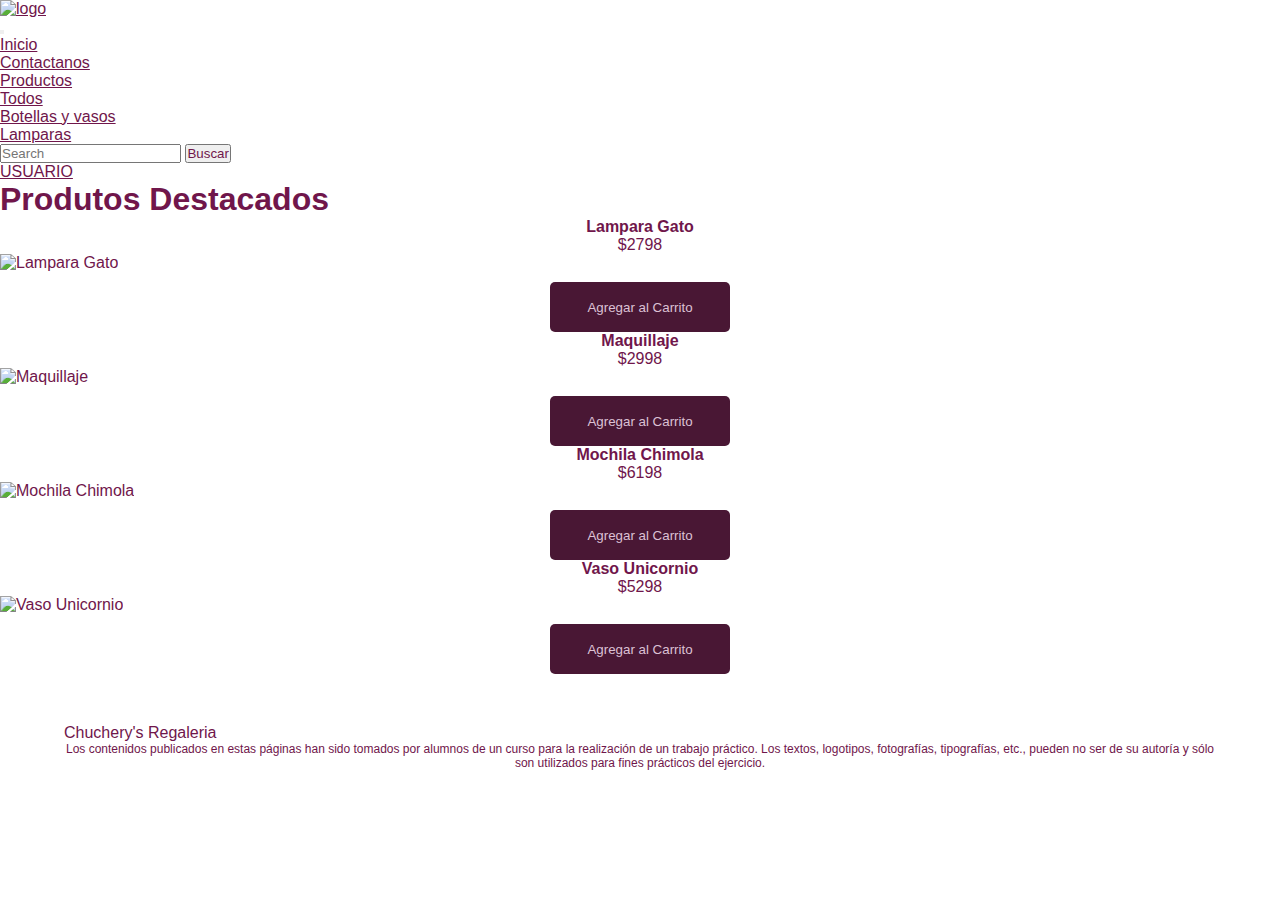
==== index.html @ 30efdcbe "nuevo footer y funcion finalizar compra" ====
<!DOCTYPE html>
<html lang="en">

<head>
    <meta charset="UTF-8">
    <meta http-equiv="X-UA-Compatible" content="IE=edge">
    <meta name="viewport" content="width=device-width, initial-scale=1.0">
    <link href="https://cdn.jsdelivr.net/npm/bootstrap@5.2.0-beta1/dist/css/bootstrap.min.css" rel="stylesheet"
        integrity="sha384-0evHe/X+R7YkIZDRvuzKMRqM+OrBnVFBL6DOitfPri4tjfHxaWutUpFmBp4vmVor" crossorigin="anonymous">
    <link rel="stylesheet" href="./assets/css/style.css">
    <link rel="shortcut icon" href="./assets/imagenes/favicon-16x16.png">
    <script src="https://kit.fontawesome.com/934db81f44.js" crossorigin="anonymous"></script>
    <title>E-commerce</title>
</head>

<body>
    <!--Navbar-->
    <header class="container py-3 sticky-top bg-white">
        <div class="row">
            <div class="col-md-12">
                <nav class="navbar navbar-expand-lg bg-white">
                    <div class="container-fluid">
                        <nav class="navbar bg-white">
                            <div class="container">
                                <a class="navbar-brand" href="index.html">
                                    <img src="./assets/imagenes/logo 300px x 200px-01.png" alt="logo" width="170"
                                        height="100">
                                </a>
                            </div>
                        </nav>
                        <button class="navbar-toggler" type="button" data-bs-toggle="collapse"
                            data-bs-target="#navbarSupportedContent" aria-controls="navbarSupportedContent"
                            aria-expanded="false" aria-label="Toggle navigation">
                            <span class="navbar-toggler-icon"></span>
                        </button>
                        <div class="collapse navbar-collapse" id="navbarSupportedContent">
                            <ul class="navbar-nav me-auto mb-2 mb-lg-0">
                                <li class="nav-item">
                                    <a class="nav-link active" aria-current="page" href="index.html">Inicio</a>
                                </li>
                                <li class="nav-item">
                                    <a class="nav-link" href="./Contacto.html">Contactanos</a>
                                </li>

                                <li class="nav-item dropdown">
                                    <a class="nav-link dropdown-toggle" href="#" id="navbarDropdown" role="button"
                                        data-bs-toggle="dropdown" aria-expanded="false">
                                        Productos
                                    </a>
                                    <ul class="dropdown-menu" aria-labelledby="navbarDropdown">
                                        <li><a class="dropdown-item" href="#">Todos</a></li>
                                        <li><a class="dropdown-item" href="#">Botellas y vasos</a></li>
                                        <li><a class="dropdown-item" href="#">Lamparas</a></li>
                                    </ul>
                                </li>
                            </ul>
                            <form class="d-flex" role="search" id="form">
                                <input class="form-control me-2" id="searchInput" type="search" placeholder="Search"
                                    aria-label="Search">
                                <button class="btn btn_purple" type="submit">Buscar</button>
                            </form>
                            <div>
                                <a href="usuario.html" id="boton_usuario" title="usuario"> USUARIO </a>
                            </div>
                            <div>
                                <a href="carrito.html" id="boton_carrito" title="Ir al Carrito"></a>
                            </div>
                        </div>
                    </div>
                </nav>
            </div>
        </div>
    </header>

    <main>

        <!---Contenedor principal de los productos-->
        <div class="container py-5">
            <h1 class="titulos text-center">Produtos Destacados</h1>
            <div id="productos" class="d-flex flex-wrap flex-row"></div>
        </div>

    </main>

    <!--footer-->
    <!--     <footer id="footer1">
        <div class="d-flex flex-wrap justify-content-between align-items-center py-3 my-4 border-top">
            <div class="col-md-4 d-flex align-items-center">
                <a href="/" class="mb-3 me-2 mb-md-0 text-muted text-decoration-none lh-1">
                    <svg class="bi" width="30" height="24">
                        <use xlink:href="#bootstrap"></use>
                    </svg>
                </a>
                <span class="text-muted">Chuchery's Regaleria</span>
            </div>
            <div class="logosRedes">
                <a href="https://www.instagram.com/chucherys/?hl=en"><i class="fa-brands fa-instagram"></i></a>
                <a href="https://www.facebook.com/profile.php?id=100063470593013"><i
                        class="fa-brands fa-facebook"></i></a>
            </div>
        </div>

        <div class="contenedorCopy">
            <p class="textoCopyRigth">Los contenidos publicados en estas páginas han sido tomados por alumnos de un
                curso para la realización de un trabajo práctico. Los textos, logotipos, fotografías, tipografías, etc.,
                pueden no ser de su autoría y sólo son utilizados para fines prácticos del ejercicio.</p>
        </div>

    
    </footer> -->

    <footer id="footer">
        <div class="divFooter1">
            <p>Chuchery's Regaleria</p>
            <div class="logosRedes">
                <a href="https://www.instagram.com/chucherys/?hl=en"><i class="fa-brands fa-instagram"></i></a>
                <a href="https://www.facebook.com/profile.php?id=100063470593013"><i
                        class="fa-brands fa-facebook"></i></a>
            </div>
        </div>
        <div class="divFooter2">
            <p class="textoCopyRigth">Los contenidos publicados en estas páginas han sido tomados por alumnos de un
                curso para la realización de un trabajo práctico. Los textos, logotipos, fotografías, tipografías, etc.,
                pueden no ser de su autoría y sólo son utilizados para fines prácticos del ejercicio.</p>
        </div>
    </footer>

    <script src="https://cdn.jsdelivr.net/npm/bootstrap@5.2.0-beta1/dist/js/bootstrap.bundle.min.js"
        integrity="sha384-pprn3073KE6tl6bjs2QrFaJGz5/SUsLqktiwsUTF55Jfv3qYSDhgCecCxMW52nD2" crossorigin="anonymous">
    </script>
    <script src="//cdn.jsdelivr.net/npm/sweetalert2@11"></script>

    <!---LINKS JS-->
    <script src="./js/productos.js"></script>
    <script src="./js/funciones.js"></script>
    <script src="./js/main.js"></script>
</body>

</html>
---- assets/css/style.css ----
* {
  margin: 0px;
  padding: 0px;
  font-family: 'Montserrat', sans-serif;
  color: #70164b;
}

.tituloContacto {
  padding: 10px;
}

.contenedorFormulario {
  padding: 10px;
}

.form-control__texrarea {
  width: 100%;
  height: 180px;
}

.botonFooter {
  display: -webkit-box;
  display: -ms-flexbox;
  display: flex;
  -webkit-box-orient: horizontal;
  -webkit-box-direction: normal;
  -ms-flex-direction: row;
  flex-direction: row;
  -webkit-box-pack: center;
  -ms-flex-pack: center;
  justify-content: center;
}

.boton {
  background: #35001f;
  border: none;
  width: 110px;
  height: 50px;
  padding: 10px 15px;
  border-radius: 5px;
  color: #c488b7;
}

.imagenProducto {
  width: 270px;
}

.card-header {
  text-align: center;
}

.botonAgregar {
  background: #491734;
  border: none;
  width: 180px;
  height: 50px;
  padding: 10px 15px;
  border-radius: 5px;
  color: #dcc1d5;
}

.divbotonAgregar {
  display: flex;
  flex-direction: row;
  justify-content: center;
  margin-top: 10px;
}

.botonFinalizar {
  background: #491734;
  border: none;
  width: 180px;
  height: 50px;
  padding-top: 12px;
  border-radius: 5px;
  color: #dcc1d5;
}

.botonVaciar {
  background: #dcc1d5;
  border: none;
  width: 180px;
  height: 50px;
  padding-top: 12px;
  border-radius: 5px;
}
.contenedorCopy{
  display: flex;
  justify-content: center;
  
}
.textoCopyRigth{
  font-size: 12px;
  text-align: center;
}
#footer{
  margin-top: 50px;
  display: flex;
  flex-direction: column;
  justify-content: center;
  align-items: center;

}
.divFooter1{
  display: flex;
  flex-direction: row;
  justify-content: space-between;
  justify-items: center;
  width: 90%;
}
.divFooter2{
  width: 90%;
}
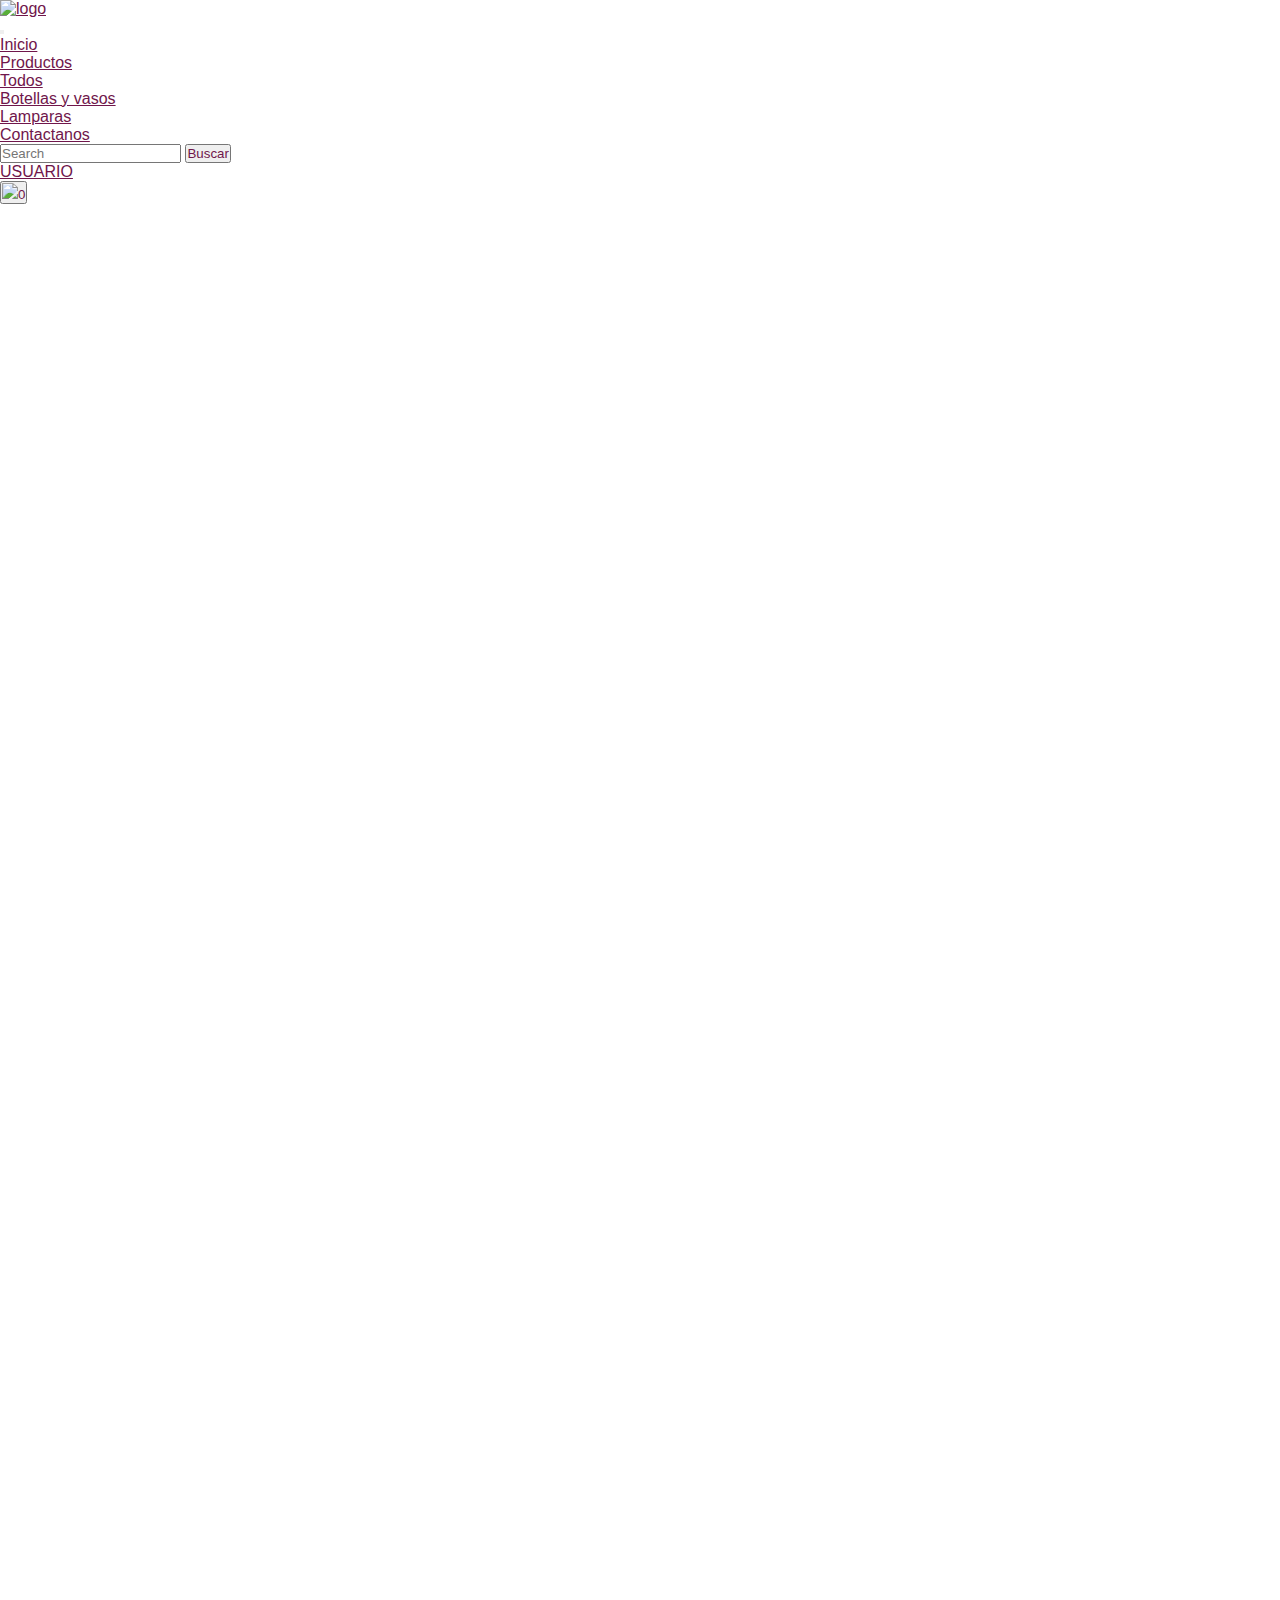
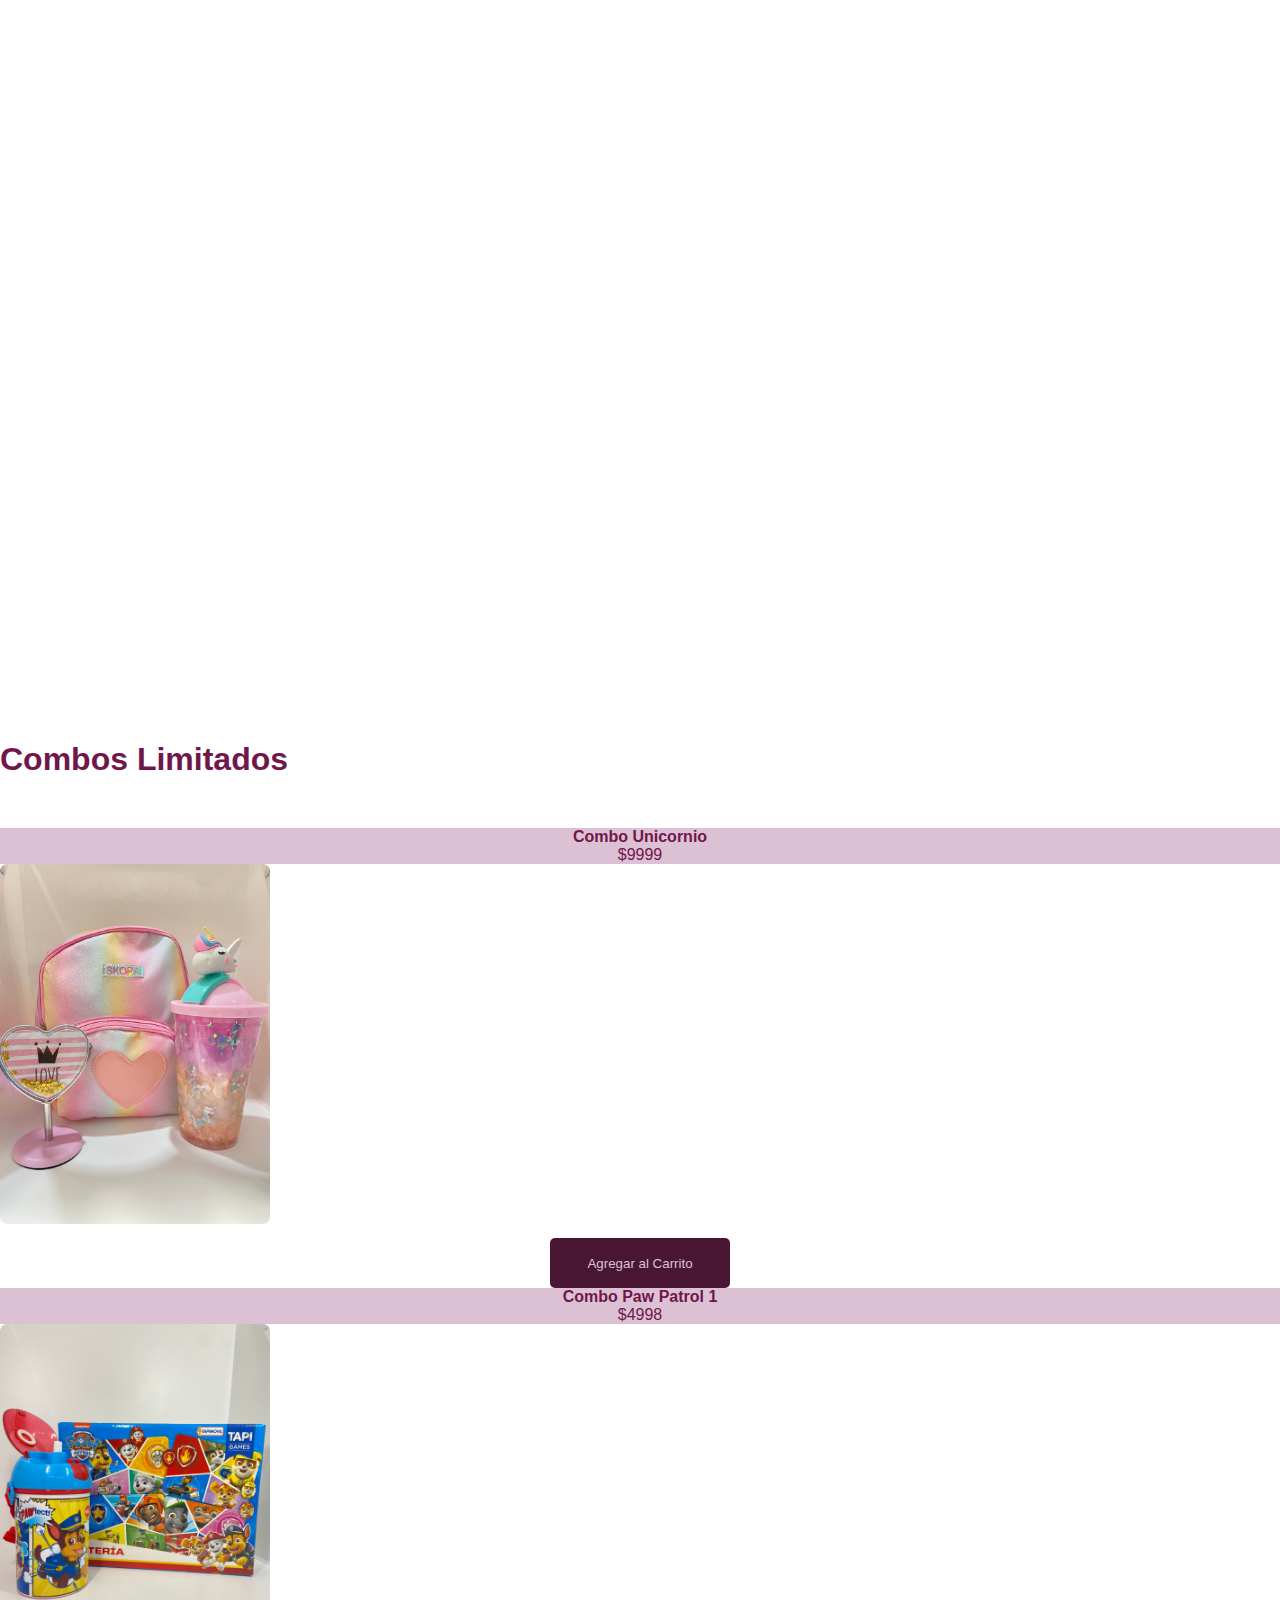
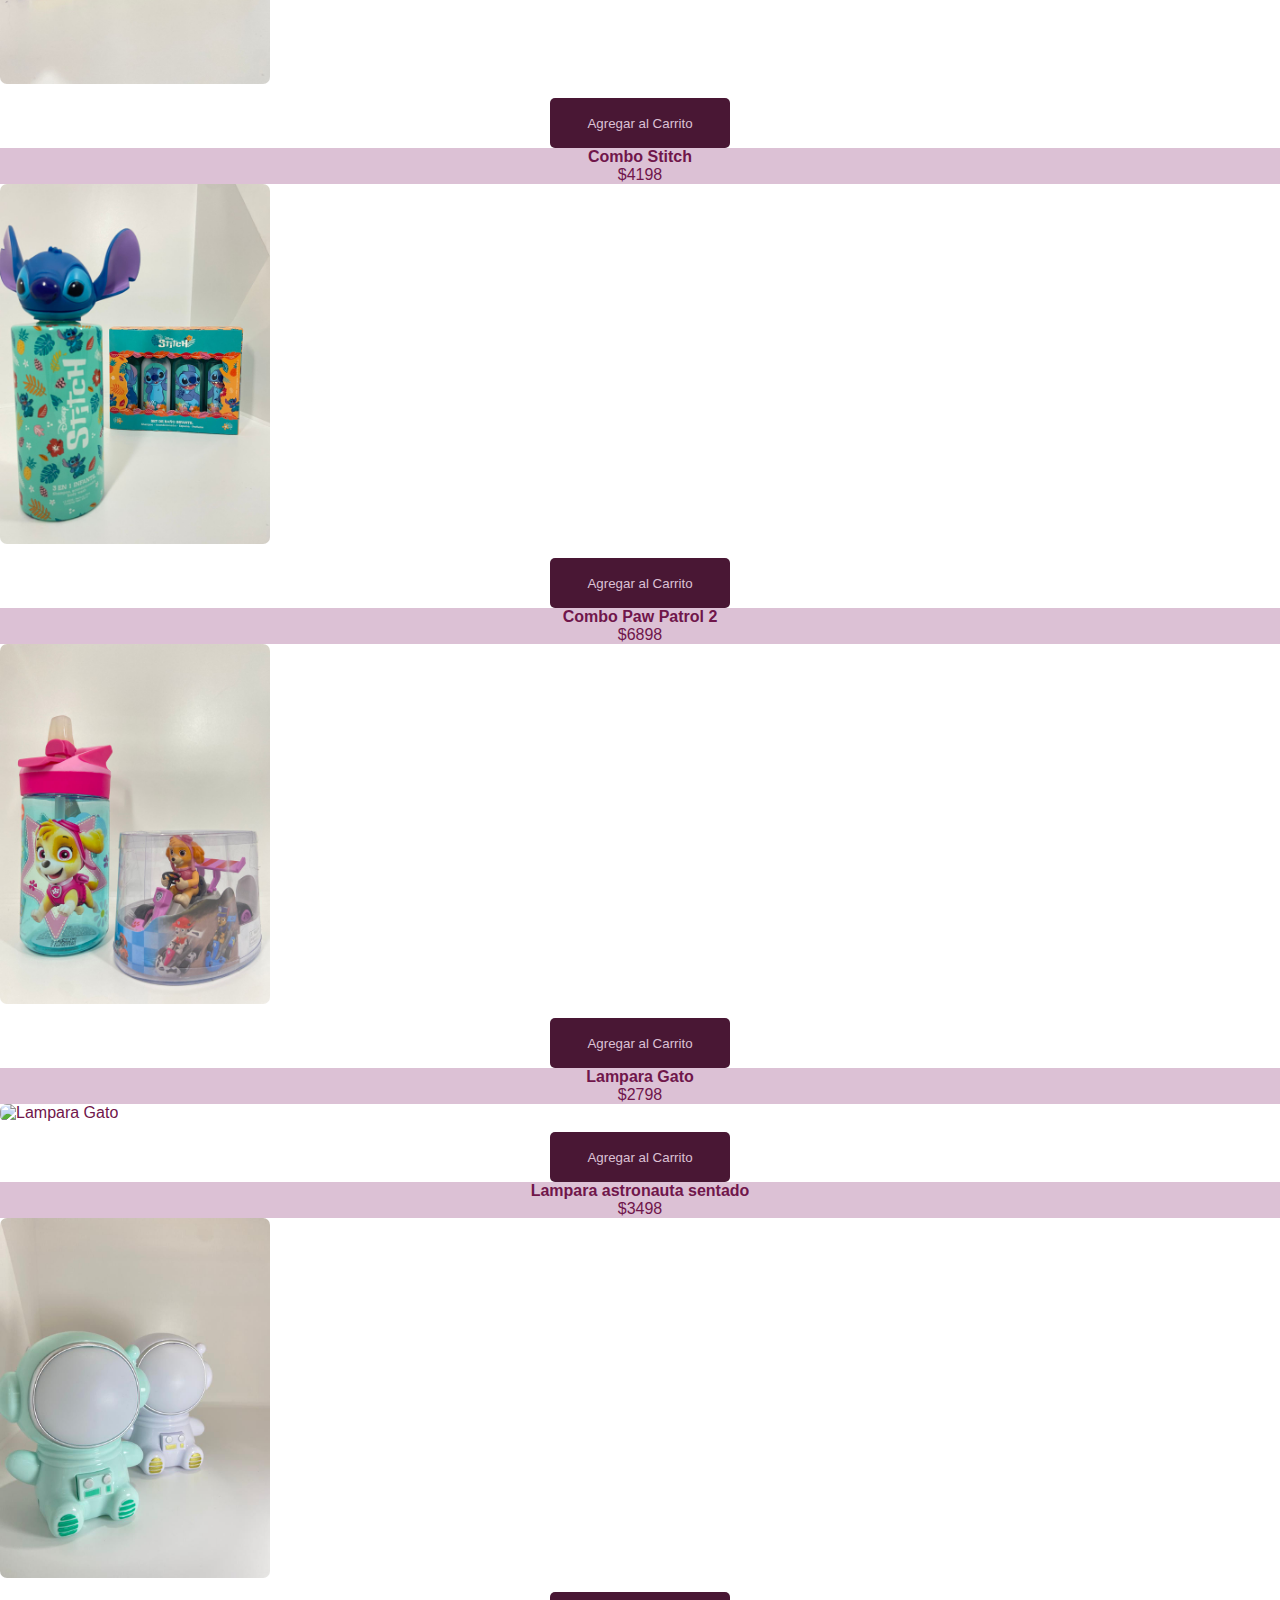
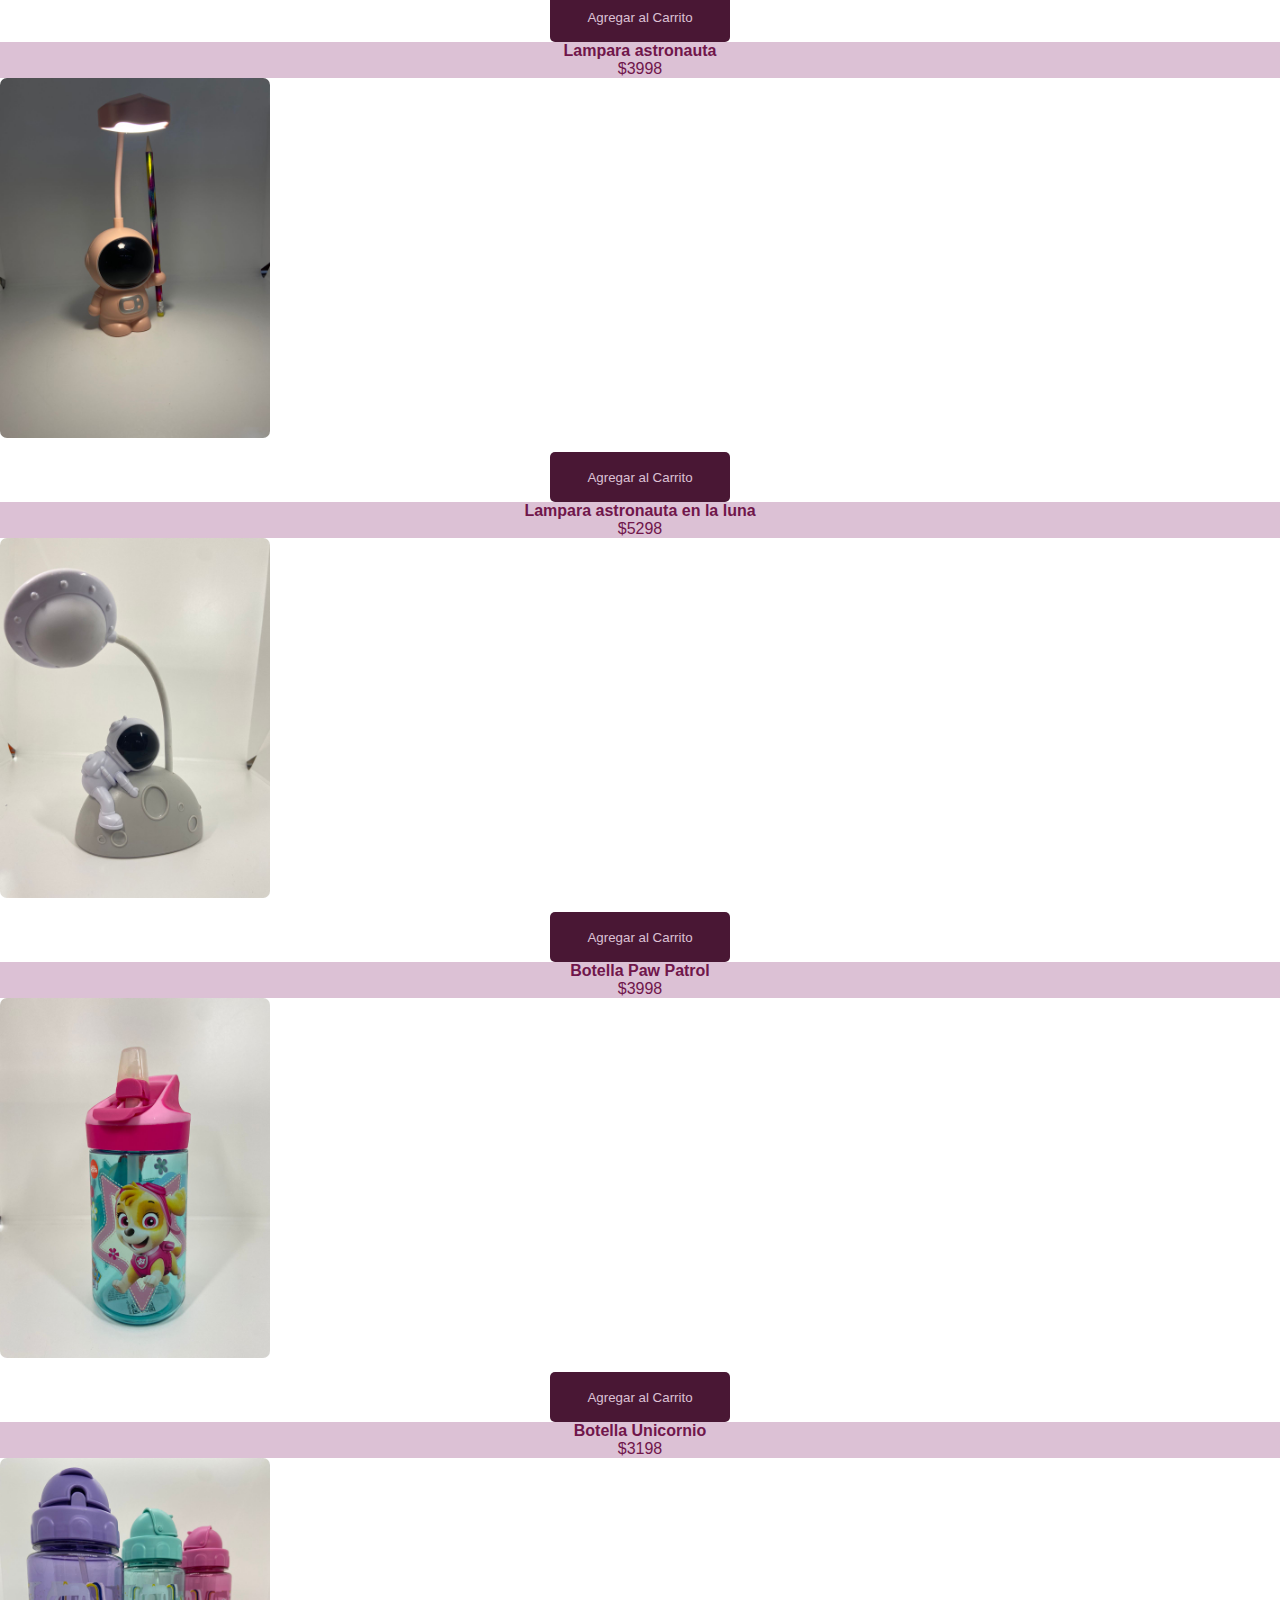
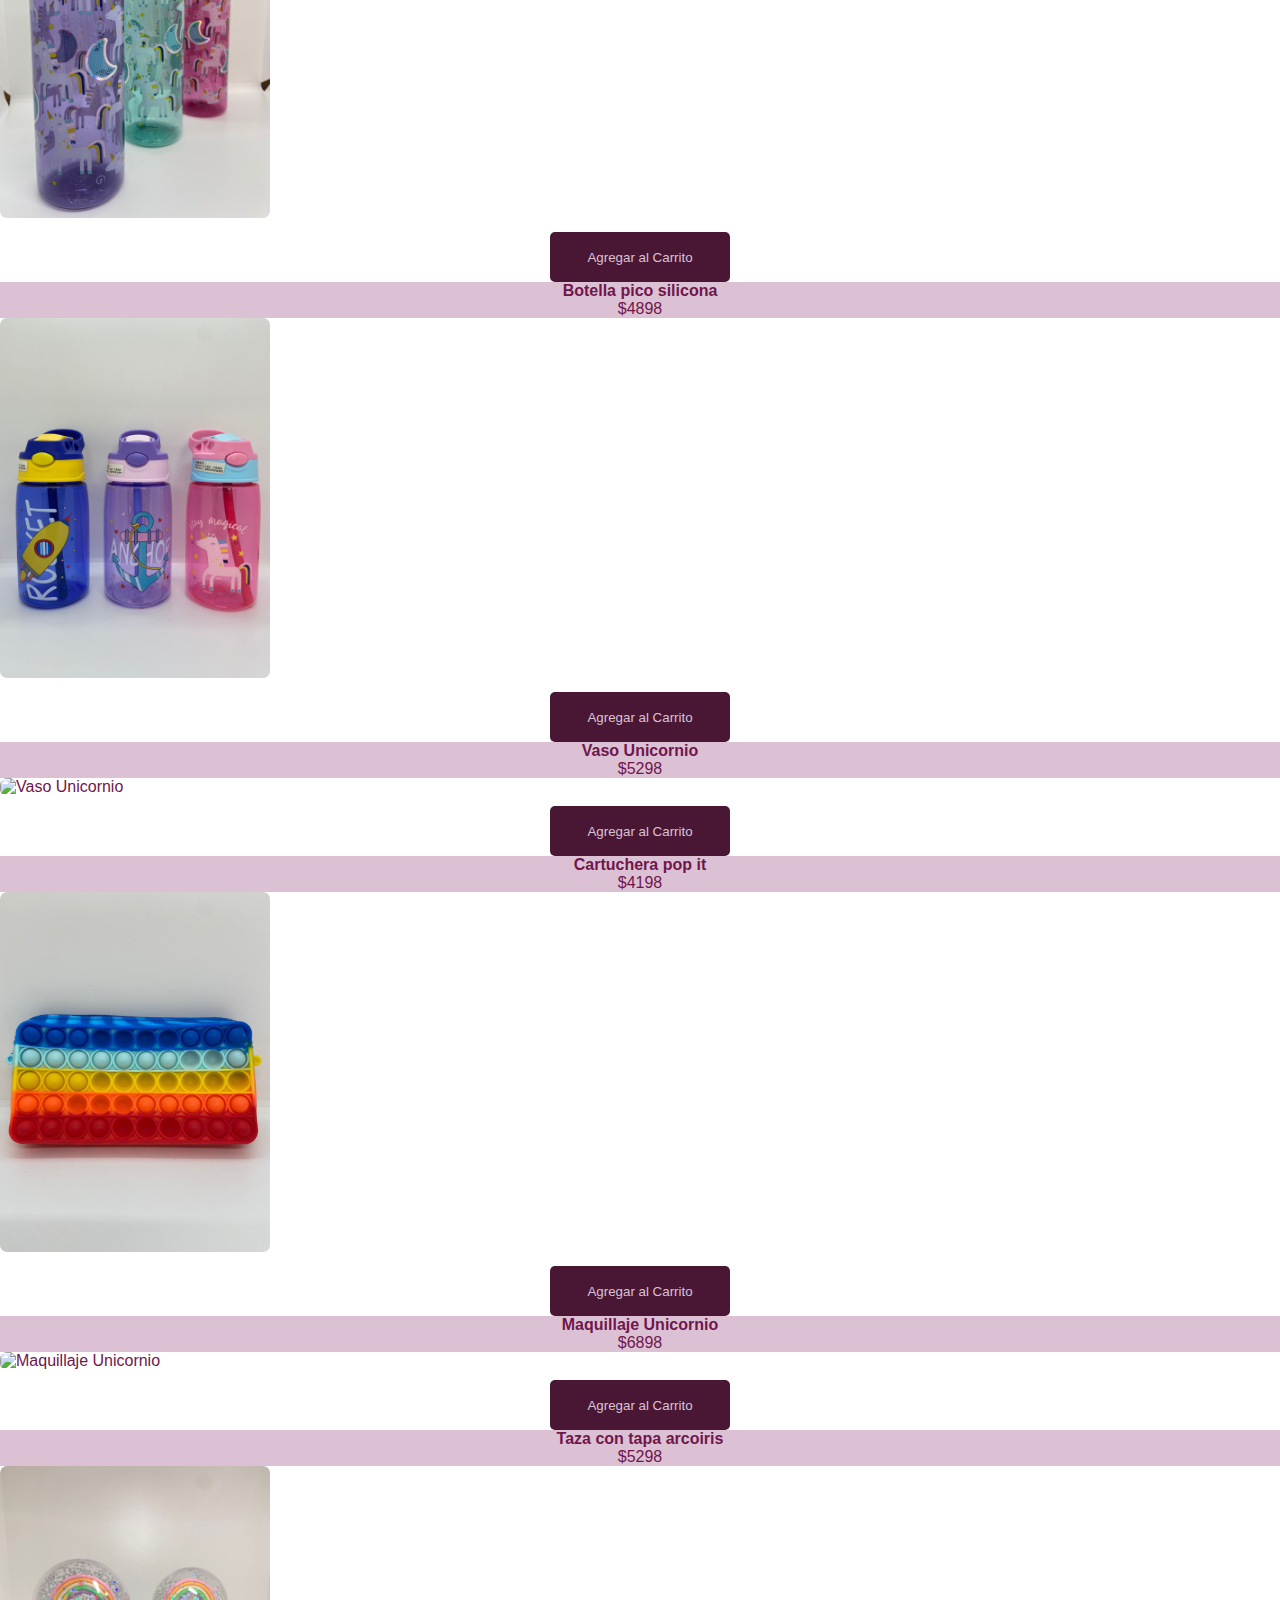
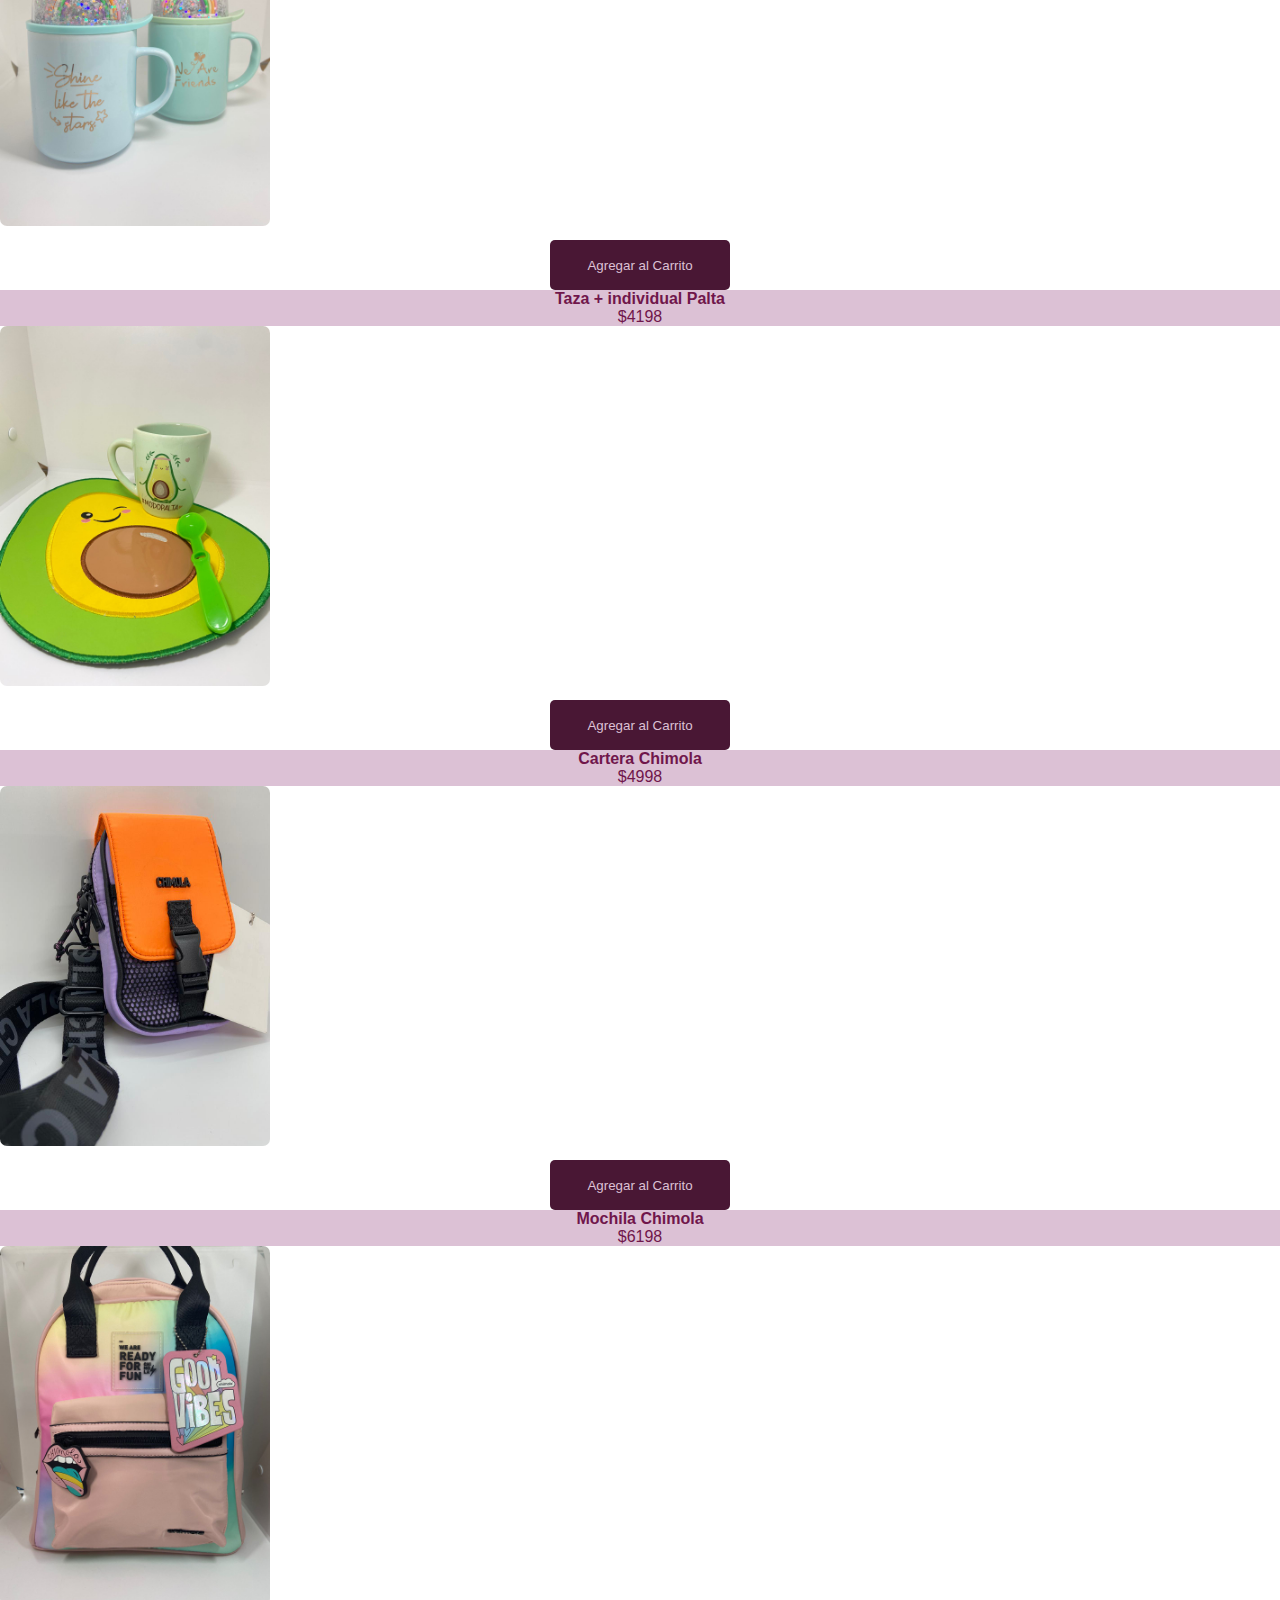
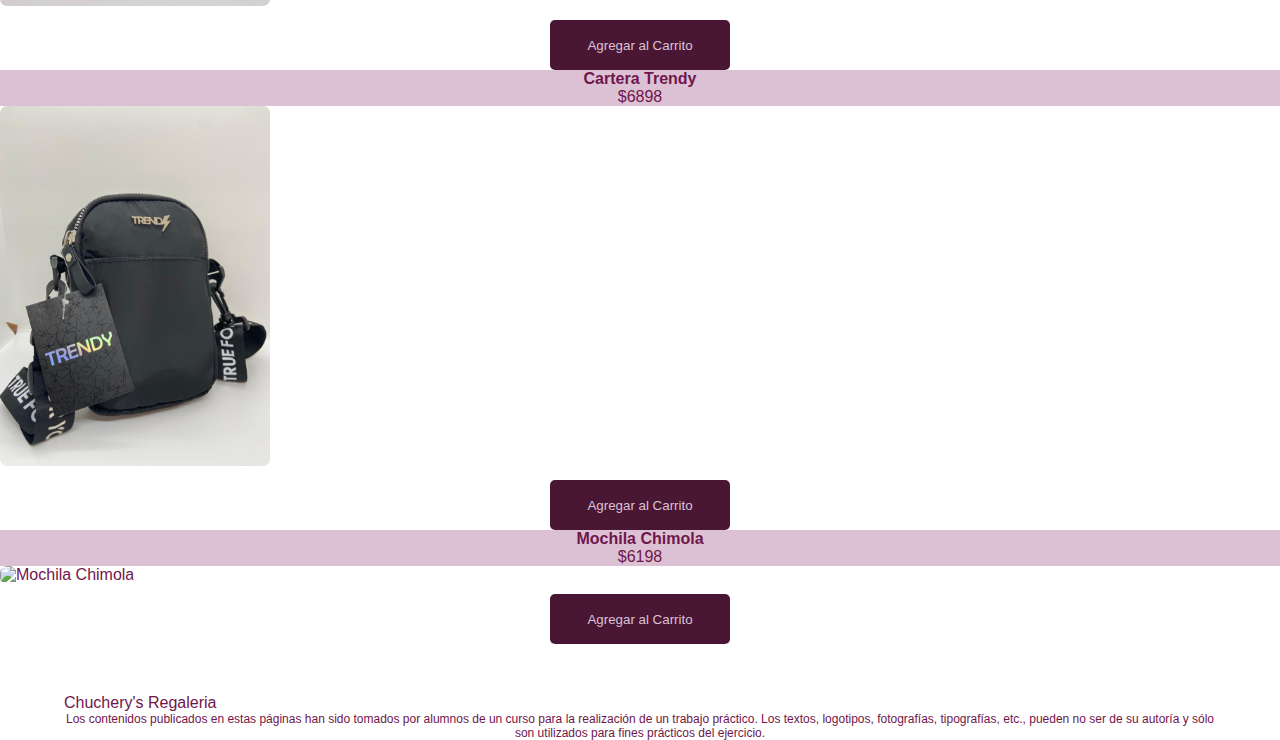
==== commit 90bb0a8c: "paginas de productos y arreglos" ====
--- a/index.html
+++ b/index.html
@@ -38,21 +38,21 @@
                                 <li class="nav-item">
                                     <a class="nav-link active" aria-current="page" href="index.html">Inicio</a>
                                 </li>
-                                <li class="nav-item">
-                                    <a class="nav-link" href="./Contacto.html">Contactanos</a>
-                                </li>
-
                                 <li class="nav-item dropdown">
                                     <a class="nav-link dropdown-toggle" href="#" id="navbarDropdown" role="button"
                                         data-bs-toggle="dropdown" aria-expanded="false">
                                         Productos
                                     </a>
                                     <ul class="dropdown-menu" aria-labelledby="navbarDropdown">
-                                        <li><a class="dropdown-item" href="#">Todos</a></li>
-                                        <li><a class="dropdown-item" href="#">Botellas y vasos</a></li>
-                                        <li><a class="dropdown-item" href="#">Lamparas</a></li>
+                                        <li><a class="dropdown-item" href="productos.html">Todos</a></li>
+                                        <li><a class="dropdown-item" href="botellas.html">Botellas y vasos</a></li>
+                                        <li><a class="dropdown-item" href="lamparas.html">Lamparas</a></li>
                                     </ul>
                                 </li>
+                                <li class="nav-item">
+                                    <a class="nav-link" href="Contacto.html">Contactanos</a>
+                                </li>
+
                             </ul>
                             <form class="d-flex" role="search" id="form">
                                 <input class="form-control me-2" id="searchInput" type="search" placeholder="Search"
@@ -74,40 +74,20 @@
 
     <main>
 
-        <!---Contenedor principal de los productos-->
+        <!--imagen principal-->
+        <div class="col-xs-12 col-md-12 col-lg-12  mt-3">
+            <div class="row justify-content-center">
+                <img class="img-fluid" src="./assets/imagenes/fondoPaginaChucherys.jpg" alt="img principal">
+            </div>
+        </div>
+
+        <!---Contenedor tarjetas combos-->
         <div class="container py-5">
-            <h1 class="titulos text-center">Produtos Destacados</h1>
-            <div id="productos" class="d-flex flex-wrap flex-row"></div>
+            <h1 class="titulos text-center">Combos Limitados</h1>
+            <div id="productos" class="d-flex flex-wrap flex-row "></div>
         </div>
 
     </main>
-
-    <!--footer-->
-    <!--     <footer id="footer1">
-        <div class="d-flex flex-wrap justify-content-between align-items-center py-3 my-4 border-top">
-            <div class="col-md-4 d-flex align-items-center">
-                <a href="/" class="mb-3 me-2 mb-md-0 text-muted text-decoration-none lh-1">
-                    <svg class="bi" width="30" height="24">
-                        <use xlink:href="#bootstrap"></use>
-                    </svg>
-                </a>
-                <span class="text-muted">Chuchery's Regaleria</span>
-            </div>
-            <div class="logosRedes">
-                <a href="https://www.instagram.com/chucherys/?hl=en"><i class="fa-brands fa-instagram"></i></a>
-                <a href="https://www.facebook.com/profile.php?id=100063470593013"><i
-                        class="fa-brands fa-facebook"></i></a>
-            </div>
-        </div>
-
-        <div class="contenedorCopy">
-            <p class="textoCopyRigth">Los contenidos publicados en estas páginas han sido tomados por alumnos de un
-                curso para la realización de un trabajo práctico. Los textos, logotipos, fotografías, tipografías, etc.,
-                pueden no ser de su autoría y sólo son utilizados para fines prácticos del ejercicio.</p>
-        </div>
-
-    
-    </footer> -->
 
     <footer id="footer">
         <div class="divFooter1">
--- a/assets/css/style.css
+++ b/assets/css/style.css
@@ -18,6 +18,9 @@
   height: 180px;
 }
 
+#productos{
+  margin-top: 50px;
+}
 .botonFooter {
   display: -webkit-box;
   display: -ms-flexbox;
@@ -43,10 +46,12 @@
 
 .imagenProducto {
   width: 270px;
+  border-radius: 7px;
 }
 
 .card-header {
   text-align: center;
+  background-color: #dcc1d5;
 }
 
 .botonAgregar {
